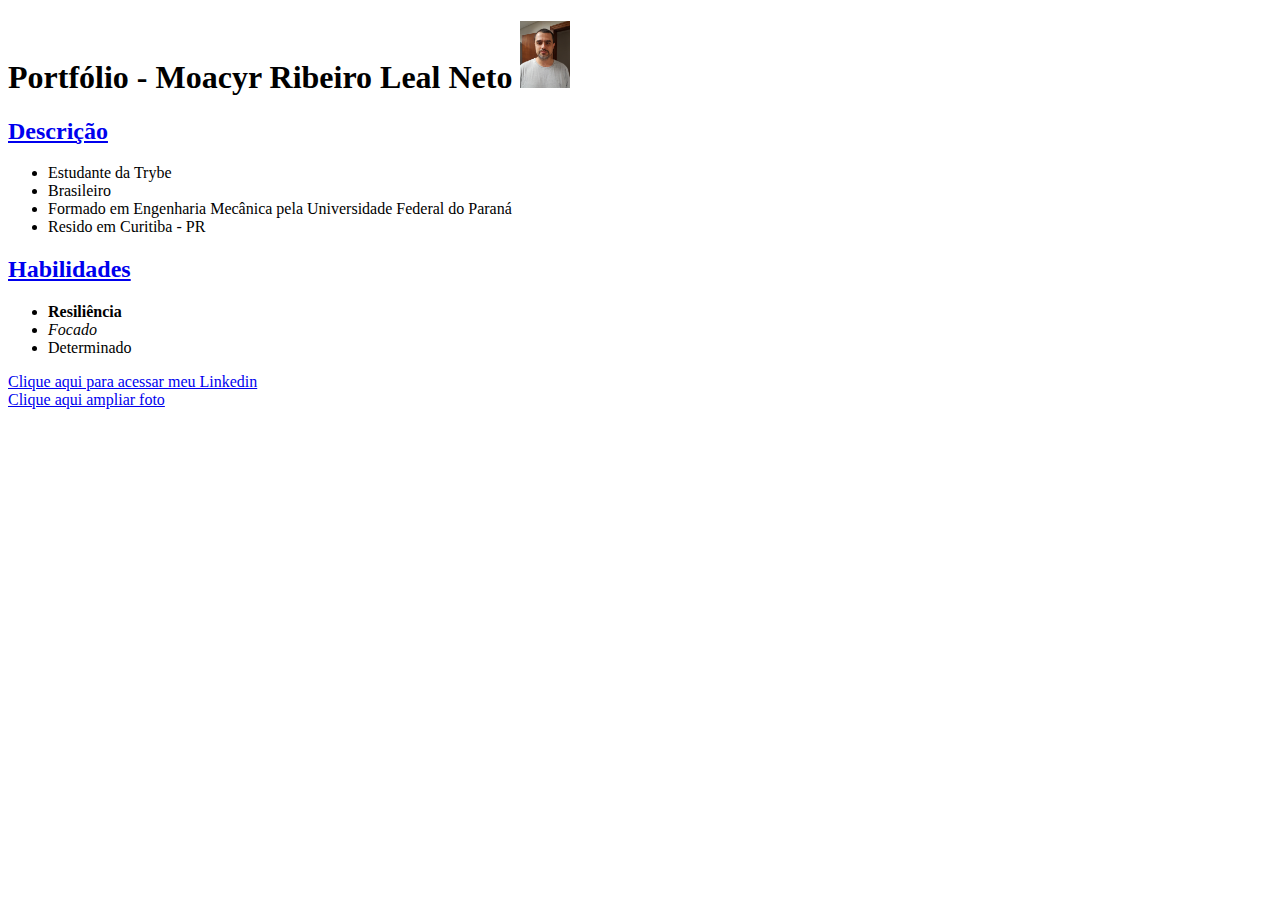
==== index.html @ 15fa3363 "Inicial" ====
<!DOCTYPE html>
<html lang="en">
    <head>
        <meta charset="UTF-8">
        
        <title>Document</title>
    </head>
    <body>
        <h1>Portfólio - Moacyr Ribeiro Leal Neto <a href="FotoTrybe.jpg" target="_blank"><img src="FotoTrybe.jpg" alt="Foto de Moacyr Ribeiro Leal Neto" width="50"></a></h1>
        
        <h2><a href="descricao.html">Descrição</a></h2>
        <ul><li>Estudante da Trybe</li>
            <li>Brasileiro</li>
            <li>Formado em Engenharia Mecânica pela Universidade Federal do Paraná</li>
            <li>Resido em Curitiba - PR</li>
        </ul>

        <h2><a href="habilidades.html">Habilidades</a></h2>
        <ul>
            <li><strong>Resiliência</strong></li>
            <li><em>Focado</em></li>
            <li>Determinado</li>
        </ul>
        <a href="https://www.linkedin.com/in/moacyr-engenheiro-mecanico/" target="_blank">Clique aqui para acessar meu Linkedin</a><br>
        <a href="FotoTrybe.jpg" target="_blank">Clique aqui ampliar foto</a>

    </body>
</html>
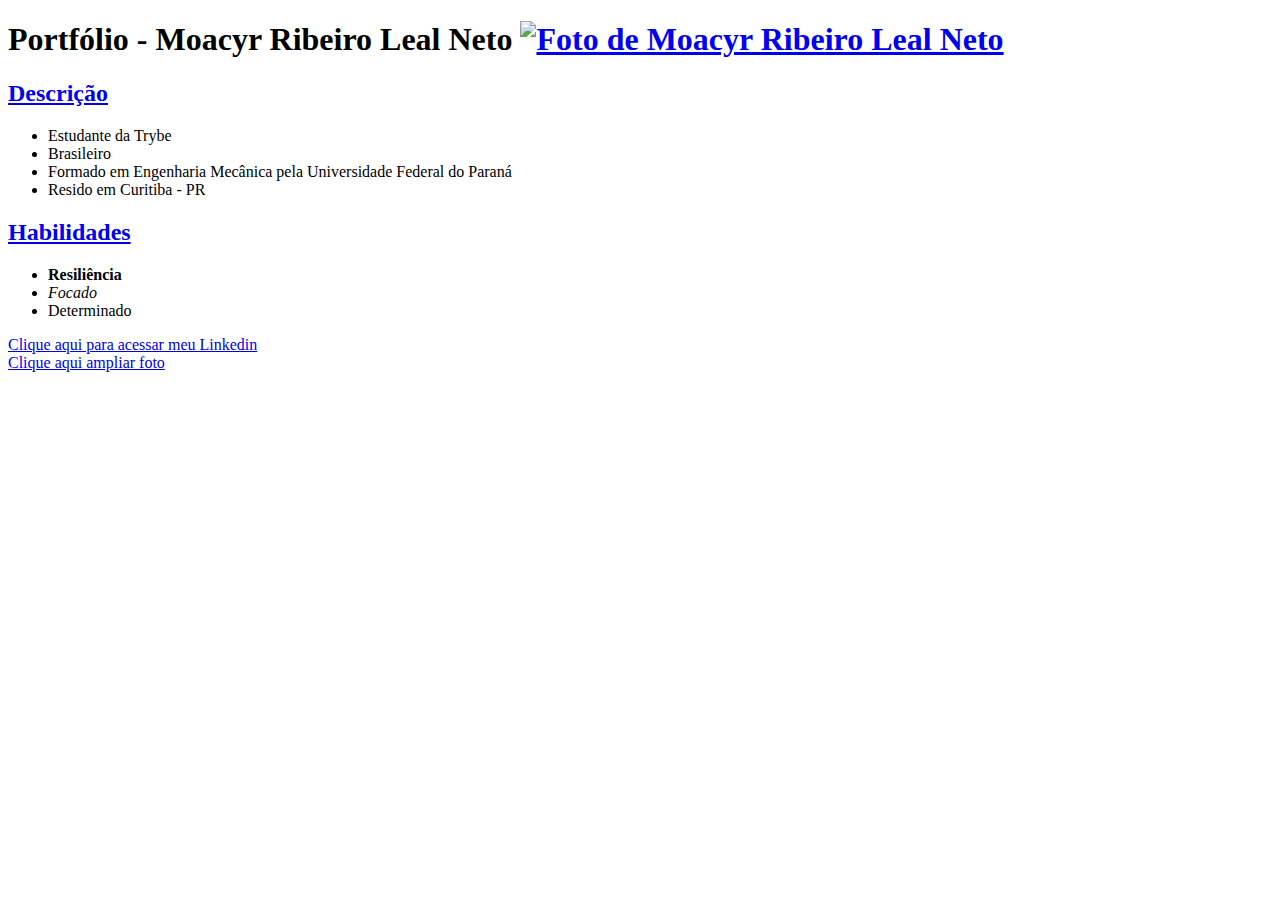
==== commit c01cd600: "correção3" ====
--- a/index.html
+++ b/index.html
@@ -6,7 +6,7 @@
         <title>Document</title>
     </head>
     <body>
-        <h1>Portfólio - Moacyr Ribeiro Leal Neto <a href="FotoTrybe.jpg" target="_blank"><img src="FotoTrybe.jpg" alt="Foto de Moacyr Ribeiro Leal Neto" width="50"></a></h1>
+        <h1>Portfólio - Moacyr Ribeiro Leal Neto <a href="https://github.com/moacyrrln/Portfolio/blob/master/FotoTrybe.jpg?raw=true" target="_blank"><img src="https://github.com/moacyrrln/Portfolio/blob/master/FotoTrybe.jpg?raw=true" alt="Foto de Moacyr Ribeiro Leal Neto" width="50"></a></h1>
         
         <h2><a href="descricao.html">Descrição</a></h2>
         <ul><li>Estudante da Trybe</li>
@@ -22,7 +22,7 @@
             <li>Determinado</li>
         </ul>
         <a href="https://www.linkedin.com/in/moacyr-engenheiro-mecanico/" target="_blank">Clique aqui para acessar meu Linkedin</a><br>
-        <a href="FotoTrybe.jpg" target="_blank">Clique aqui ampliar foto</a>
+        <a href="https://github.com/moacyrrln/Portfolio/blob/master/FotoTrybe.jpg?raw=true" target="_blank">Clique aqui ampliar foto</a>
 
     </body>
 </html>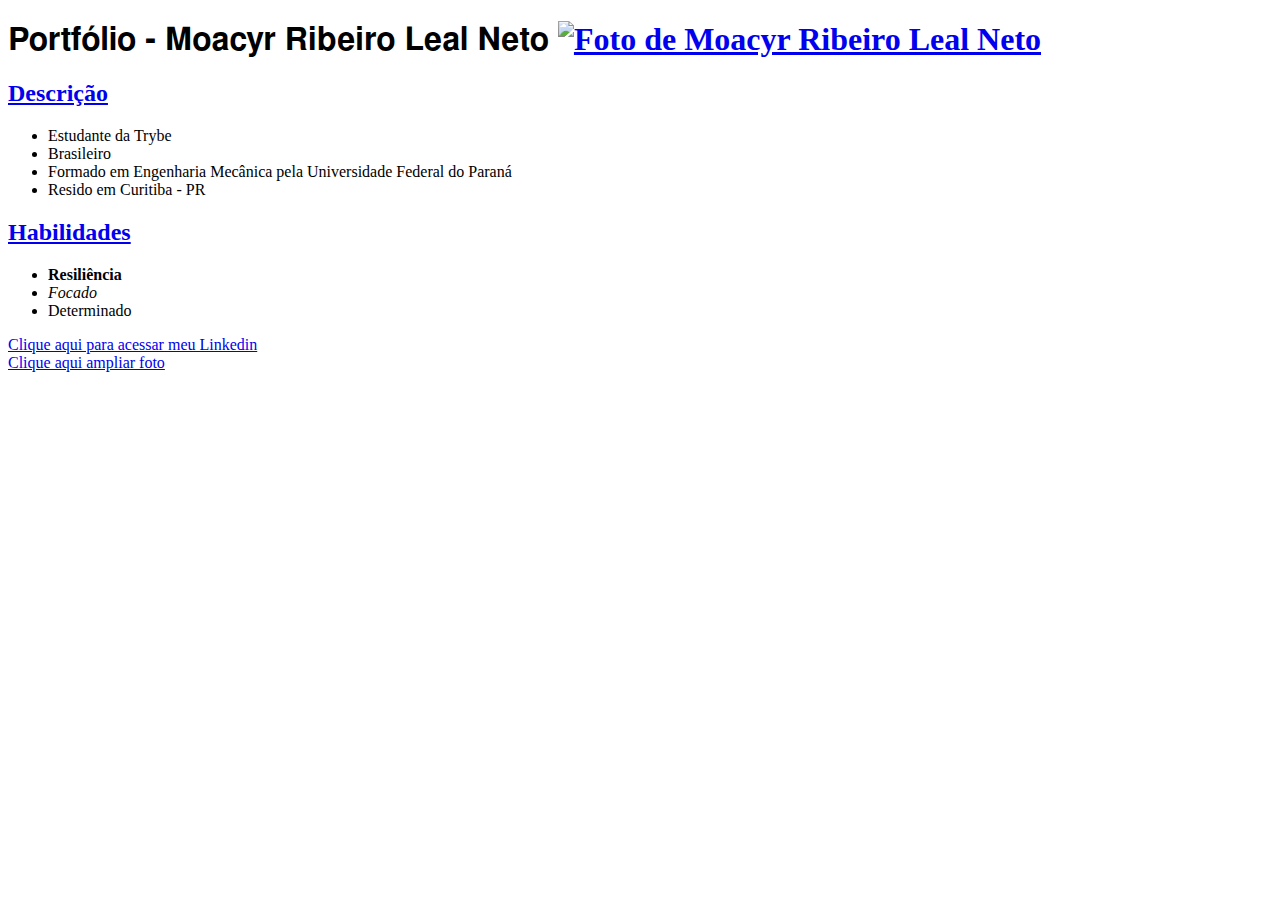
==== commit 57edd36a: "dia3" ====
--- a/index.html
+++ b/index.html
@@ -4,25 +4,63 @@
         <meta charset="UTF-8">
         
         <title>Document</title>
+        
+        <style>
+
+            
+
+            .titulo1 {
+                font-family: "FreeSans", sans-serif;
+            }
+
+            h1 {
+                font-family: "FreeSans", serif;
+            }
+
+            .titulo2 {
+                font-family: "Laksaman", serif;
+            }
+
+            h2 {
+                font-family: "Laksaman", serif;
+            }
+
+            .lista {
+                font-family: "Chilanka", serif;
+            }
+
+            ul {
+                font-family: "Chilanka", serif;
+            }
+
+            .link {
+                font-family: "Manjari", serif;
+            }
+
+            a {
+                font-family: "Manjari", serif;
+            }
+        </style>
+            
     </head>
     <body>
-        <h1>Portfólio - Moacyr Ribeiro Leal Neto <a href="https://github.com/moacyrrln/Portfolio/blob/master/FotoTrybe.jpg?raw=true" target="_blank"><img src="https://github.com/moacyrrln/Portfolio/blob/master/FotoTrybe.jpg?raw=true" alt="Foto de Moacyr Ribeiro Leal Neto" width="50"></a></h1>
+        <h1 class="titulo1" >Portfólio - Moacyr Ribeiro Leal Neto <a href="https://github.com/moacyrrln/Portfolio/blob/master/FotoTrybe.jpg?raw=true" target="_blank"><img src="https://github.com/moacyrrln/Portfolio/blob/master/FotoTrybe.jpg?raw=true" alt="Foto de Moacyr Ribeiro Leal Neto" width="50"></a></h1>
         
-        <h2><a href="descricao.html">Descrição</a></h2>
-        <ul><li>Estudante da Trybe</li>
+        <h2 class="titulo2"><a href="descricao.html">Descrição</a></h2>
+        <ul class="lista"><li>Estudante da Trybe</li>
             <li>Brasileiro</li>
             <li>Formado em Engenharia Mecânica pela Universidade Federal do Paraná</li>
             <li>Resido em Curitiba - PR</li>
         </ul>
 
-        <h2><a href="habilidades.html">Habilidades</a></h2>
-        <ul>
+        <h2 class="titulo2"><a href="habilidades.html">Habilidades</a></h2>
+        <ul class="lista">
             <li><strong>Resiliência</strong></li>
             <li><em>Focado</em></li>
             <li>Determinado</li>
         </ul>
-        <a href="https://www.linkedin.com/in/moacyr-engenheiro-mecanico/" target="_blank">Clique aqui para acessar meu Linkedin</a><br>
-        <a href="https://github.com/moacyrrln/Portfolio/blob/master/FotoTrybe.jpg?raw=true" target="_blank">Clique aqui ampliar foto</a>
+        <a class="link" href="https://www.linkedin.com/in/moacyr-engenheiro-mecanico/" target="_blank">Clique aqui para acessar meu Linkedin</a><br>
+        <a class="link" href="https://github.com/moacyrrln/Portfolio/blob/master/FotoTrybe.jpg?raw=true" target="_blank">Clique aqui ampliar foto</a>
 
     </body>
 </html>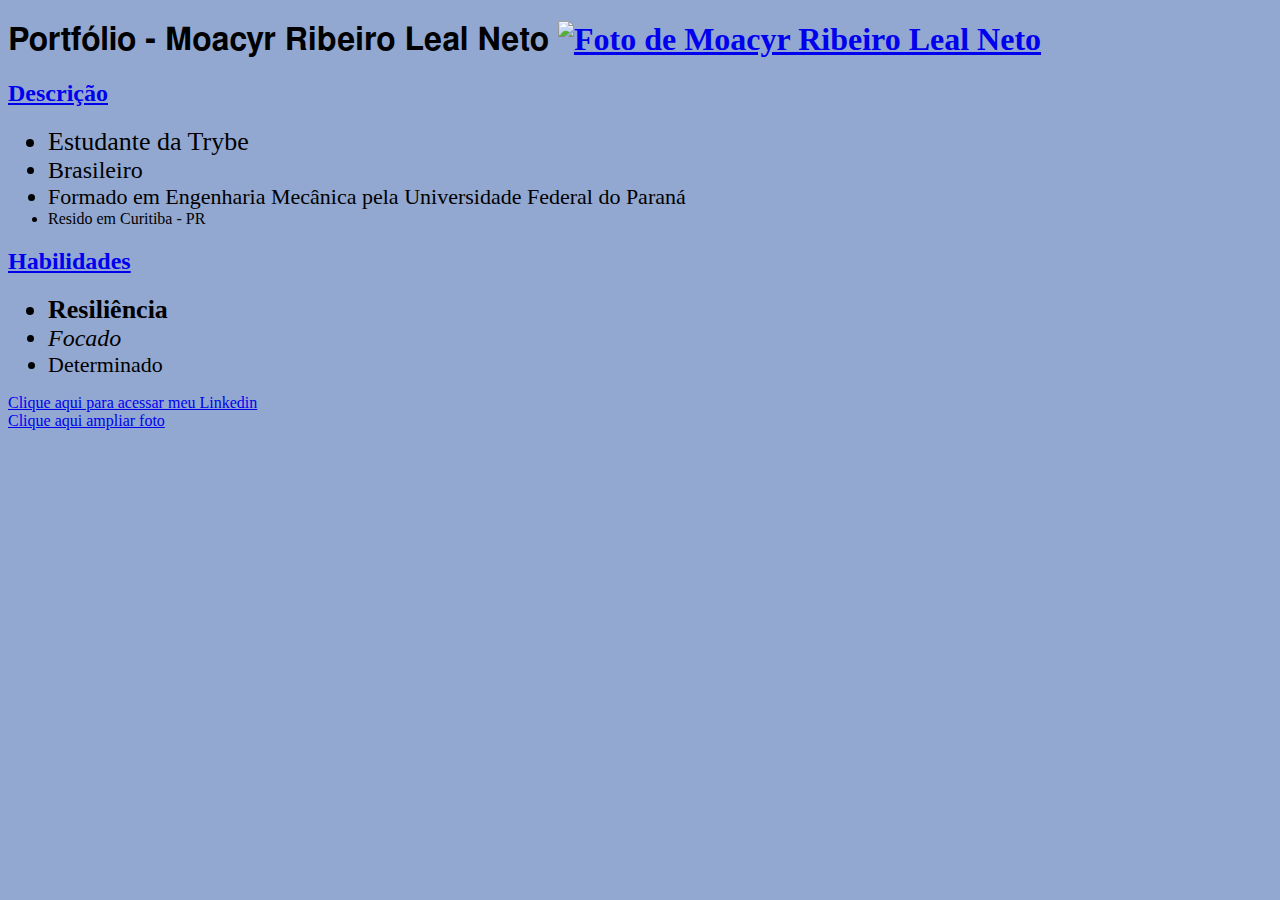
==== commit dd46d8ad: "inserido referencia externa style.css" ====
--- a/index.html
+++ b/index.html
@@ -5,59 +5,27 @@
         
         <title>Document</title>
         
-        <style>
-
-            
-
-            .titulo1 {
-                font-family: "FreeSans", sans-serif;
-            }
-
-            h1 {
-                font-family: "FreeSans", serif;
-            }
-
-            .titulo2 {
-                font-family: "Laksaman", serif;
-            }
-
-            h2 {
-                font-family: "Laksaman", serif;
-            }
-
-            .lista {
-                font-family: "Chilanka", serif;
-            }
-
-            ul {
-                font-family: "Chilanka", serif;
-            }
-
-            .link {
-                font-family: "Manjari", serif;
-            }
-
-            a {
-                font-family: "Manjari", serif;
-            }
-        </style>
-            
+        <link rel="stylesheet" href="style.css">
+                   
     </head>
     <body>
         <h1 class="titulo1" >Portfólio - Moacyr Ribeiro Leal Neto <a href="https://github.com/moacyrrln/Portfolio/blob/master/FotoTrybe.jpg?raw=true" target="_blank"><img src="https://github.com/moacyrrln/Portfolio/blob/master/FotoTrybe.jpg?raw=true" alt="Foto de Moacyr Ribeiro Leal Neto" width="50"></a></h1>
         
         <h2 class="titulo2"><a href="descricao.html">Descrição</a></h2>
-        <ul class="lista"><li>Estudante da Trybe</li>
-            <li>Brasileiro</li>
-            <li>Formado em Engenharia Mecânica pela Universidade Federal do Paraná</li>
+        <ul class="lista"><li class="fontsize1">Estudante da Trybe</li>
+            <li class="fontsize2">Brasileiro</li>
+            <li class="fontsize3">Formado em Engenharia Mecânica pela Universidade Federal do Paraná</li>
             <li>Resido em Curitiba - PR</li>
+        </ul>
+
+
         </ul>
 
         <h2 class="titulo2"><a href="habilidades.html">Habilidades</a></h2>
         <ul class="lista">
-            <li><strong>Resiliência</strong></li>
-            <li><em>Focado</em></li>
-            <li>Determinado</li>
+            <li class="fontsize1"><strong>Resiliência</strong></li>
+            <li class="fontsize2"><em>Focado</em></li>
+            <li class="fontsize3">Determinado</li>
         </ul>
         <a class="link" href="https://www.linkedin.com/in/moacyr-engenheiro-mecanico/" target="_blank">Clique aqui para acessar meu Linkedin</a><br>
         <a class="link" href="https://github.com/moacyrrln/Portfolio/blob/master/FotoTrybe.jpg?raw=true" target="_blank">Clique aqui ampliar foto</a>
--- a/style.css
+++ b/style.css
@@ -0,0 +1,45 @@
+body {background-color: #92a8d1;}
+
+.titulo1 {
+    font-family: "FreeSans", sans-serif;
+}
+
+h1 {
+    font-family: "FreeSans", serif;
+}
+
+.titulo2 {
+    font-family: "Laksaman", serif;
+}
+
+h2 {
+    font-family: "Laksaman", serif;
+}
+
+.lista {
+    font-family: "Chilanka", serif;
+}
+
+ul {
+    font-family: "Chilanka", serif;
+}
+
+.link {
+    font-family: "Manjari", serif;
+}
+
+a {
+    font-family: "Manjari", serif;
+}
+
+.fontsize1 {
+    font-size: 26px;
+}
+
+.fontsize2 {
+    font-size: 24px;
+}
+
+.fontsize3 {
+    font-size: 22px;
+}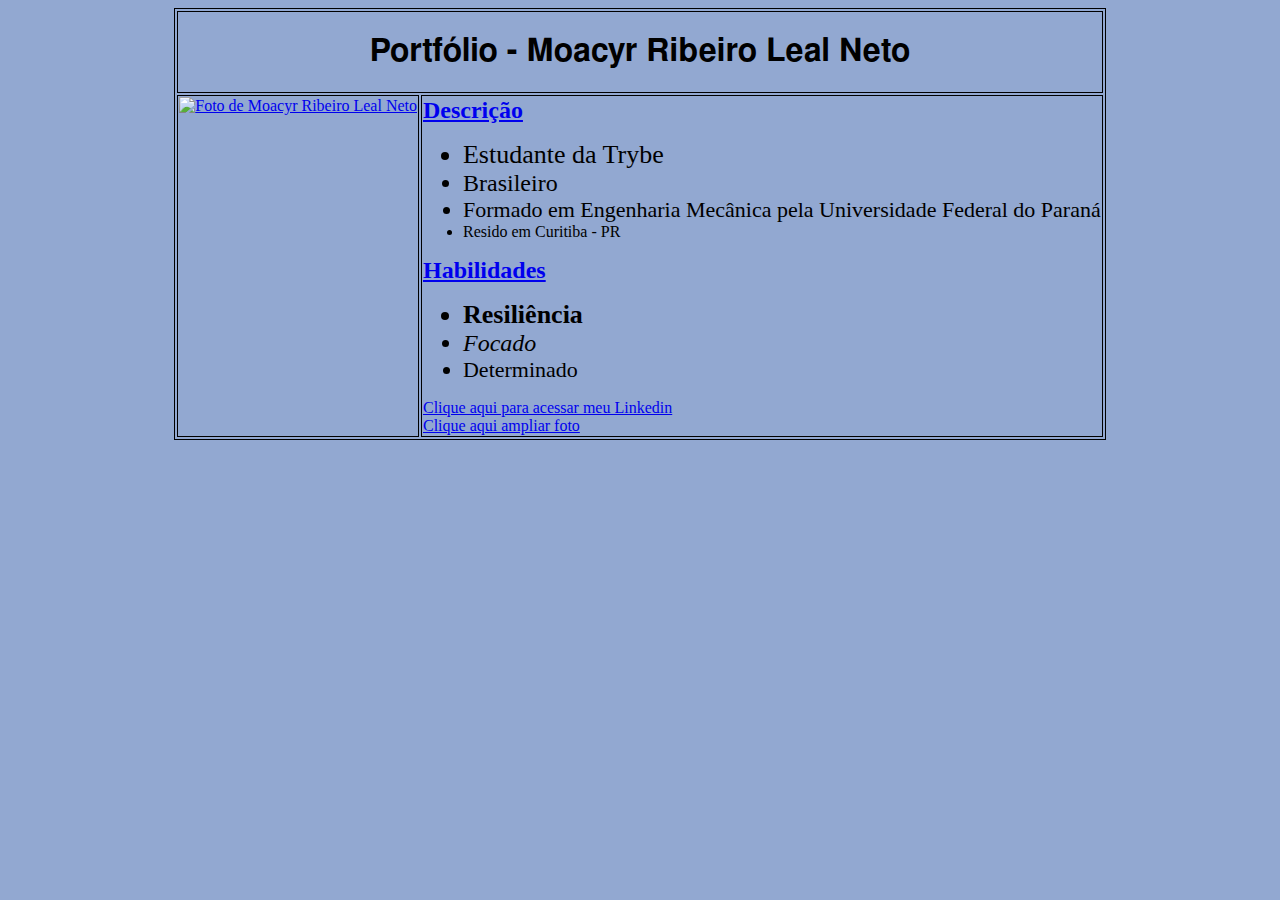
==== commit 7c99acc2: "modificação de layout e inclusão de tabela" ====
--- a/index.html
+++ b/index.html
@@ -2,33 +2,46 @@
 <html lang="en">
     <head>
         <meta charset="UTF-8">
-        
-        <title>Document</title>
-        
-        <link rel="stylesheet" href="style.css">
-                   
+        <title>Portfólio - Moacyr Ribeiro Leal Neto</title>
+        <link rel="stylesheet" href="style.css">                   
     </head>
     <body>
-        <h1 class="titulo1" >Portfólio - Moacyr Ribeiro Leal Neto <a href="https://github.com/moacyrrln/Portfolio/blob/master/FotoTrybe.jpg?raw=true" target="_blank"><img src="https://github.com/moacyrrln/Portfolio/blob/master/FotoTrybe.jpg?raw=true" alt="Foto de Moacyr Ribeiro Leal Neto" width="50"></a></h1>
         
-        <h2 class="titulo2"><a href="descricao.html">Descrição</a></h2>
-        <ul class="lista"><li class="fontsize1">Estudante da Trybe</li>
-            <li class="fontsize2">Brasileiro</li>
-            <li class="fontsize3">Formado em Engenharia Mecânica pela Universidade Federal do Paraná</li>
-            <li>Resido em Curitiba - PR</li>
-        </ul>
+            <table>
+
+                <tr>
+                    <td colspan=2>
+                        <h1 class="titulo1" >Portfólio - Moacyr Ribeiro Leal Neto </h1>
+                        <div class="centro">
+                    </td>
+                </tr>
 
 
-        </ul>
 
-        <h2 class="titulo2"><a href="habilidades.html">Habilidades</a></h2>
-        <ul class="lista">
-            <li class="fontsize1"><strong>Resiliência</strong></li>
-            <li class="fontsize2"><em>Focado</em></li>
-            <li class="fontsize3">Determinado</li>
-        </ul>
-        <a class="link" href="https://www.linkedin.com/in/moacyr-engenheiro-mecanico/" target="_blank">Clique aqui para acessar meu Linkedin</a><br>
-        <a class="link" href="https://github.com/moacyrrln/Portfolio/blob/master/FotoTrybe.jpg?raw=true" target="_blank">Clique aqui ampliar foto</a>
-
+                <tr>
+                    <td class="blocofoto">
+                        
+                        <a href="https://github.com/moacyrrln/Portfolio/blob/master/FotoTrybe.jpg?raw=true" target="_blank"><img src="https://github.com/moacyrrln/Portfolio/blob/master/FotoTrybe.jpg?raw=true" alt="Foto de Moacyr Ribeiro Leal Neto" width="100"></a>
+                        
+                    </td>
+                    <td>
+                        <h2 class="titulo2"><a href="descricao.html">Descrição</a></h2>
+                        <ul class="lista"><li class="fontsize1">Estudante da Trybe</li>
+                            <li class="fontsize2">Brasileiro</li>
+                            <li class="fontsize3">Formado em Engenharia Mecânica pela Universidade Federal do Paraná</li>
+                            <li>Resido em Curitiba - PR</li>
+                        </ul>
+                        <h2 class="titulo2"><a href="habilidades.html">Habilidades</a></h2>
+                        <ul class="lista">
+                            <li class="fontsize1"><strong>Resiliência</strong></li>
+                            <li class="fontsize2"><em>Focado</em></li>
+                            <li class="fontsize3">Determinado</li>
+                        </ul>
+                        <a class="link" href="https://www.linkedin.com/in/moacyr-engenheiro-mecanico/" target="_blank">Clique aqui para acessar meu Linkedin</a><br>
+                        <a class="link" href="https://github.com/moacyrrln/Portfolio/blob/master/FotoTrybe.jpg?raw=true" target="_blank">Clique aqui ampliar foto</a>
+                    </td>   
+                </tr>
+            </table>
+        </div>
     </body>
 </html>--- a/style.css
+++ b/style.css
@@ -1,31 +1,45 @@
-body {background-color: #92a8d1;}
 
 .titulo1 {
     font-family: "FreeSans", sans-serif;
+    text-align: center
+}
+
+.titulo2 {
+    font-family: "Laksaman", serif;
+    padding: 0px;
+    margin: 0px;
+}
+
+.blocofoto{
+    vertical-align: text-top;
+}
+
+.lista {
+    font-family: "Chilanka", serif;
+}
+
+table, td, th {
+    border: 1px solid black;
+    margin: 0 auto;
+  }
+
+body {background-color: #92a8d1;
+    }
+
+.link {
+    font-family: "Manjari", serif;
 }
 
 h1 {
     font-family: "FreeSans", serif;
 }
 
-.titulo2 {
-    font-family: "Laksaman", serif;
-}
-
 h2 {
     font-family: "Laksaman", serif;
 }
 
-.lista {
-    font-family: "Chilanka", serif;
-}
-
 ul {
     font-family: "Chilanka", serif;
-}
-
-.link {
-    font-family: "Manjari", serif;
 }
 
 a {
